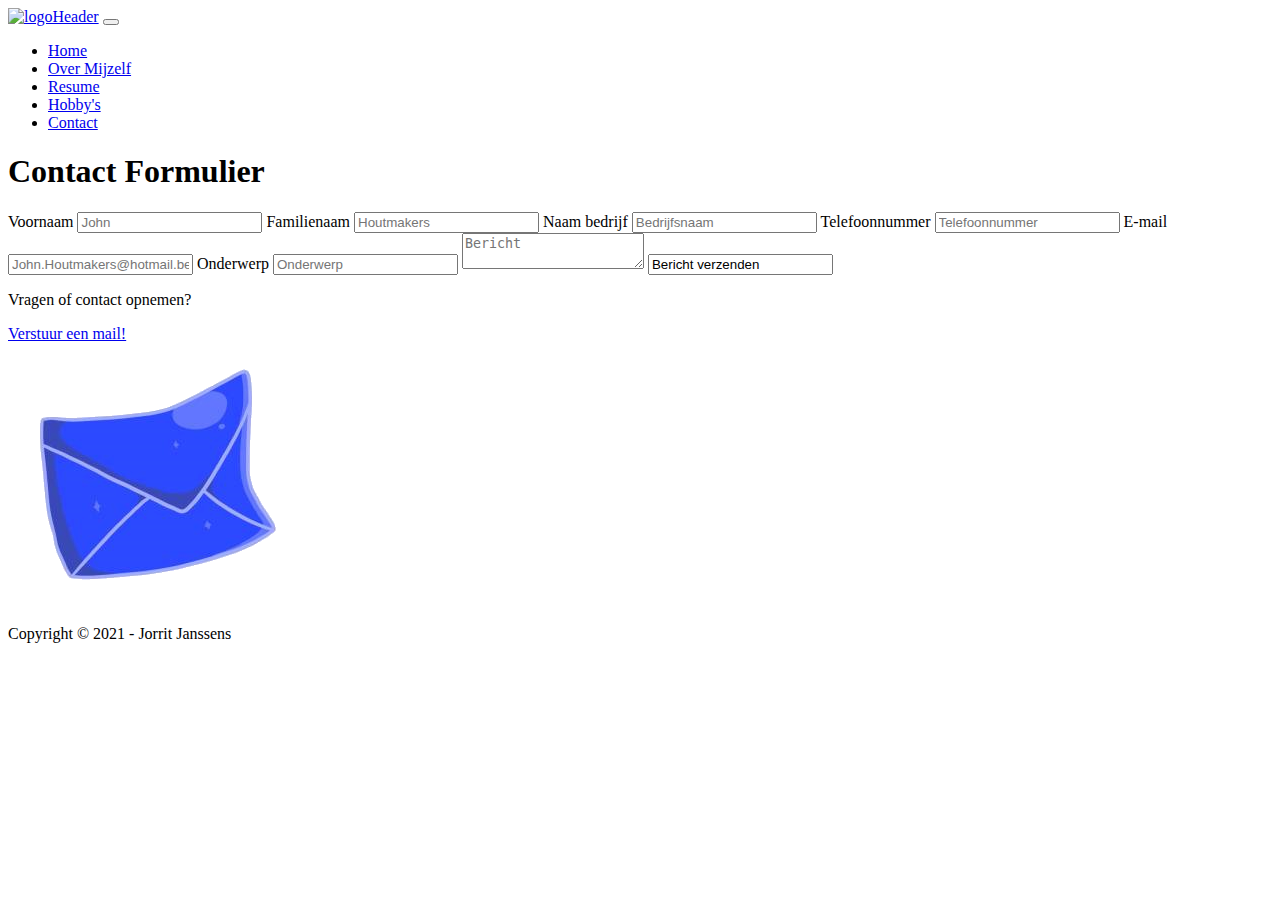
==== Project 2/contact.html @ 9310c8e8 "Website bestanden" ====
<!doctype html>
<html lang="nl">

<head>
    <meta charset="utf-8">
    <meta name="viewport" content="width=device-width, initial-scale=1">
    <link href="https://cdn.jsdelivr.net/npm/bootstrap@5.1.3/dist/css/bootstrap.min.css" rel="stylesheet" integrity="sha384-1BmE4kWBq78iYhFldvKuhfTAU6auU8tT94WrHftjDbrCEXSU1oBoqyl2QvZ6jIW3" crossorigin="anonymous">
    <link rel="stylesheet" href="/styles/default.css">
    <title>Contact - Portfolio Website</title>
</head>

<body>
    <nav class="navbar navbar-expand-md sticky-top navbar-dark navbar-custom ">
        <div class="container-fluid">
            <a class="navbar-brand" href="#"><img src="images/logoHeader" alt="logoHeader " title="logoWebsite "></a>
            <button class="navbar-toggler" type="button" data-bs-toggle="collapse" data-bs-target="#navbarSupportedContent" aria-controls="navbarSupportedContent" aria-expanded="false" aria-label="Toggle navigation">
                <span class="navbar-toggler-icon"></span>
            </button>
            <div class="collapse navbar-collapse" id="navbarSupportedContent">
                <ul class="navbar-nav me-auto mb-2 mb-lg-0">
                    <li class="nav-item">
                        <a class="nav-link" aria-current="page" href="/index.html">Home</a>
                    </li>
                    <li class="nav-item">
                        <a class="nav-link" href="/over_Mijzelf.html">Over Mijzelf</a>
                    </li>
                    <li class="nav-item">
                        <a class="nav-link" href="/resume.html">Resume</a>
                    </li>
                    <li class="nav-item">
                        <a class="nav-link" href="/hobby.html">Hobby's</a>
                    </li>
                    <li class="nav-item">
                        <a class="nav-link" href="/contact.html">Contact</a>
                </ul>
            </div>
        </div>
    </nav>
    <main>
        <section>
            <content>
                <h1>
                    Contact Formulier
                </h1>
                <form>
                    <label for="voornaam ">Voornaam</label>
                    <input type="text " id="voornaam " name="voornaam " placeholder="John ">

                    <label for="familienaam ">Familienaam</label>
                    <input type="text " id="familienaam " name="familienaam " placeholder="Houtmakers ">

                    <label for="bedrijfsnaam ">Naam bedrijf</label>
                    <input type="text " id="bedrijfsnaam " name="bedrijfsnaam " placeholder="Bedrijfsnaam ">

                    <label for="telefoonnummer ">Telefoonnummer</label>
                    <input type="text " id="telefoonnummer " name="telefoonnummer " placeholder="Telefoonnummer ">

                    <label for="email ">E-mail</label>
                    <input type="email " id="email " name="email " placeholder="John.Houtmakers@hotmail.be ">

                    <label for="onderwerp ">Onderwerp</label>
                    <input type="text " id="onderwerp " name="onderwerp " placeholder="Onderwerp ">

                    <textarea placeholder="Bericht "></textarea>
                    <input type="submit " value="Bericht verzenden ">
                </form>
            </content>
        </section>
    </main>
    <footer>
        <div class="container">
            <p>Vragen of contact opnemen?</p>
            <a href="mailto:r0896931@thomasmore.be " class="hyperlinks">
                <figcaption>Verstuur een mail!</figcaption><img src="images/iconMail.png " alt="iconMail " id="mailIcon" title="Verstuur een bericht "></a>
            <p>Copyright &copy; 2021 - Jorrit Janssens</p>
        </div>
    </footer>

    <script src="https://cdn.jsdelivr.net/npm/bootstrap@5.1.3/dist/js/bootstrap.bundle.min.js " integrity="sha384-ka7Sk0Gln4gmtz2MlQnikT1wXgYsOg+OMhuP+IlRH9sENBO0LRn5q+8nbTov4+1p " crossorigin="anonymous "></script>

</body>

</html>
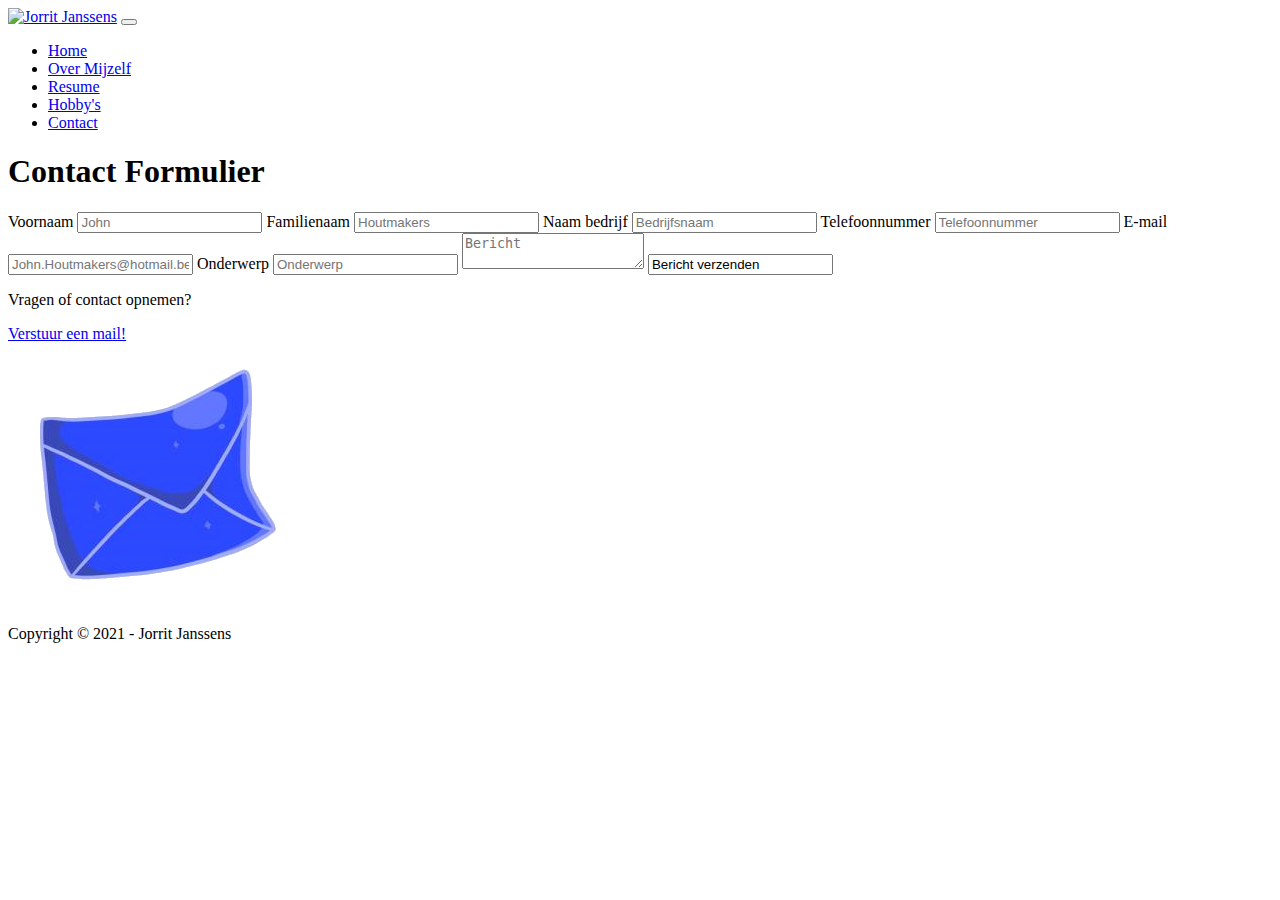
==== commit e3f48c9b: "Aanpassingen Website 22-12-2021 20:00-24:00" ====
--- a/Project 2/contact.html
+++ b/Project 2/contact.html
@@ -12,7 +12,7 @@
 <body>
     <nav class="navbar navbar-expand-md sticky-top navbar-dark navbar-custom ">
         <div class="container-fluid">
-            <a class="navbar-brand" href="#"><img src="images/logoHeader" alt="logoHeader " title="logoWebsite "></a>
+            <a class="navbar-brand" href="#"><img src="images/logoHeader" alt="Jorrit Janssens " title="logoWebsite "></a>
             <button class="navbar-toggler" type="button" data-bs-toggle="collapse" data-bs-target="#navbarSupportedContent" aria-controls="navbarSupportedContent" aria-expanded="false" aria-label="Toggle navigation">
                 <span class="navbar-toggler-icon"></span>
             </button>
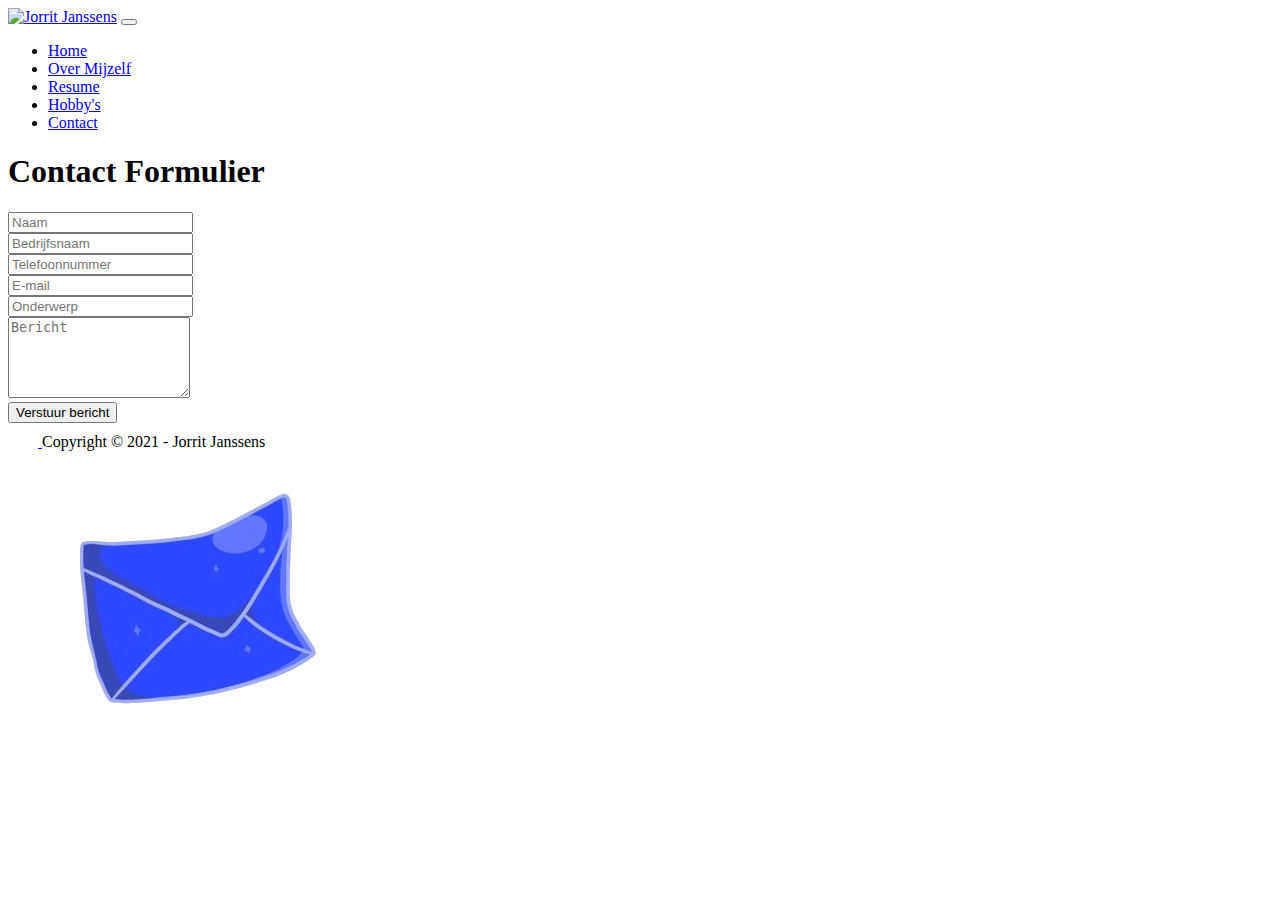
==== commit 66492c3a: "Aanpassingen Website 23-12-2021 (Contactformulier, Animatie, Images, footer)" ====
--- a/Project 2/contact.html
+++ b/Project 2/contact.html
@@ -39,43 +39,62 @@
     <main>
         <section>
             <content>
-                <h1>
-                    Contact Formulier
-                </h1>
-                <form>
-                    <label for="voornaam ">Voornaam</label>
-                    <input type="text " id="voornaam " name="voornaam " placeholder="John ">
-
-                    <label for="familienaam ">Familienaam</label>
-                    <input type="text " id="familienaam " name="familienaam " placeholder="Houtmakers ">
-
-                    <label for="bedrijfsnaam ">Naam bedrijf</label>
-                    <input type="text " id="bedrijfsnaam " name="bedrijfsnaam " placeholder="Bedrijfsnaam ">
-
-                    <label for="telefoonnummer ">Telefoonnummer</label>
-                    <input type="text " id="telefoonnummer " name="telefoonnummer " placeholder="Telefoonnummer ">
-
-                    <label for="email ">E-mail</label>
-                    <input type="email " id="email " name="email " placeholder="John.Houtmakers@hotmail.be ">
-
-                    <label for="onderwerp ">Onderwerp</label>
-                    <input type="text " id="onderwerp " name="onderwerp " placeholder="Onderwerp ">
-
-                    <textarea placeholder="Bericht "></textarea>
-                    <input type="submit " value="Bericht verzenden ">
-                </form>
+                <div class="container">
+                    <div class="text-center">
+                        <h1 class="mb-4">Contact Formulier</h1>
+                    </div>
+                    <div class="row justify-content-center text-center">
+                        <div class="col-lg-5 col-md-8 text-center">
+                            <div class="form">
+                                <form method="post" class="contactForm">
+                                    <div class="form-group mb-3">
+                                        <input type="text" name="name" class="form-control" id="name" placeholder="Naam" data-rule="minlen:4" data-msg="Geef tenminste 4 karakters!">
+                                        <div class="validation text-danger"></div>
+                                    </div>
+                                    <div class="form-group mb-3">
+                                        <input type="text" name="company" class="form-control" id="company" placeholder="Bedrijfsnaam" data-rule="minlen:3" data-msg="Geef tenminste 3 karakters!">
+                                        <div class="validation text-danger"></div>
+                                    </div>
+                                    <div class="form-group mb-3">
+                                        <input type="tel" name="phone" class="form-control" id="phone" placeholder="Telefoonnummer" data-rule="minlen:8" data-msg="Gelieve een Telefoonnummer in te vullen.">
+                                        <div class="validation text-danger"></div>
+                                    </div>
+                                    <div class="form-group mb-3">
+                                        <input type="email" class="form-control" name="email" id="email" placeholder="E-mail" data-rule="email" data-msg="Geef een valide e-mailadres in">
+                                        <div class="validation text-danger"></div>
+                                    </div>
+                                    <div class="form-group mb-3">
+                                        <input type="text" class="form-control" name="subject" id="subject" placeholder="Onderwerp" data-rule="minlen:4" data-msg="Geef op z'n minst 8 karakters in!">
+                                        <div class="validation text-danger"></div>
+                                    </div>
+                                    <div class="form-group mb-3">
+                                        <textarea class="form-control" name="message" rows="5" placeholder="Bericht"></textarea>
+                                    </div>
+                                    <div class="text-center text-danger">
+                                        <button type="submit" class="btn btn-primary btn-round-lg btn-xl">Verstuur bericht</button>
+                                    </div>
+                                </form>
+                            </div>
+                        </div>
+                    </div>
+                </div>
             </content>
         </section>
     </main>
-    <footer>
-        <div class="container">
-            <p>Vragen of contact opnemen?</p>
-            <a href="mailto:r0896931@thomasmore.be " class="hyperlinks">
-                <figcaption>Verstuur een mail!</figcaption><img src="images/iconMail.png " alt="iconMail " id="mailIcon" title="Verstuur een bericht "></a>
-            <p>Copyright &copy; 2021 - Jorrit Janssens</p>
+    <footer class="d-flex flex-wrap justify-content-between align-items-center py-3 my-4 border-top">
+        <div class="col-md-4 d-flex align-items-center">
+            <a href="/" class="mb-3 me-2 mb-md-0 text-muted text-decoration-none lh-1">
+                <svg class="bi" width="30" height="24"><use xlink:href="#bootstrap"></use></svg>
+            </a>
+            <span class="text-muted">Copyright &copy; 2021 - Jorrit Janssens</span>
         </div>
+        <ul class="nav col-md-5 justify-content-end list-unstyled d-flex">
+            <a href="mailto:r0896931@thomasmore.be " class="icons ml-2">
+                <img src="images/iconMail.png " alt="iconMail " title="Verstuur een bericht "></a>
+            <a class="icons" href="# "><i class="bi bi-linkedin "></i></a>
+            <a class="icons" href="# "><i class="bi bi-discord "></i></a>
+        </ul>
     </footer>
-
     <script src="https://cdn.jsdelivr.net/npm/bootstrap@5.1.3/dist/js/bootstrap.bundle.min.js " integrity="sha384-ka7Sk0Gln4gmtz2MlQnikT1wXgYsOg+OMhuP+IlRH9sENBO0LRn5q+8nbTov4+1p " crossorigin="anonymous "></script>
 
 </body>
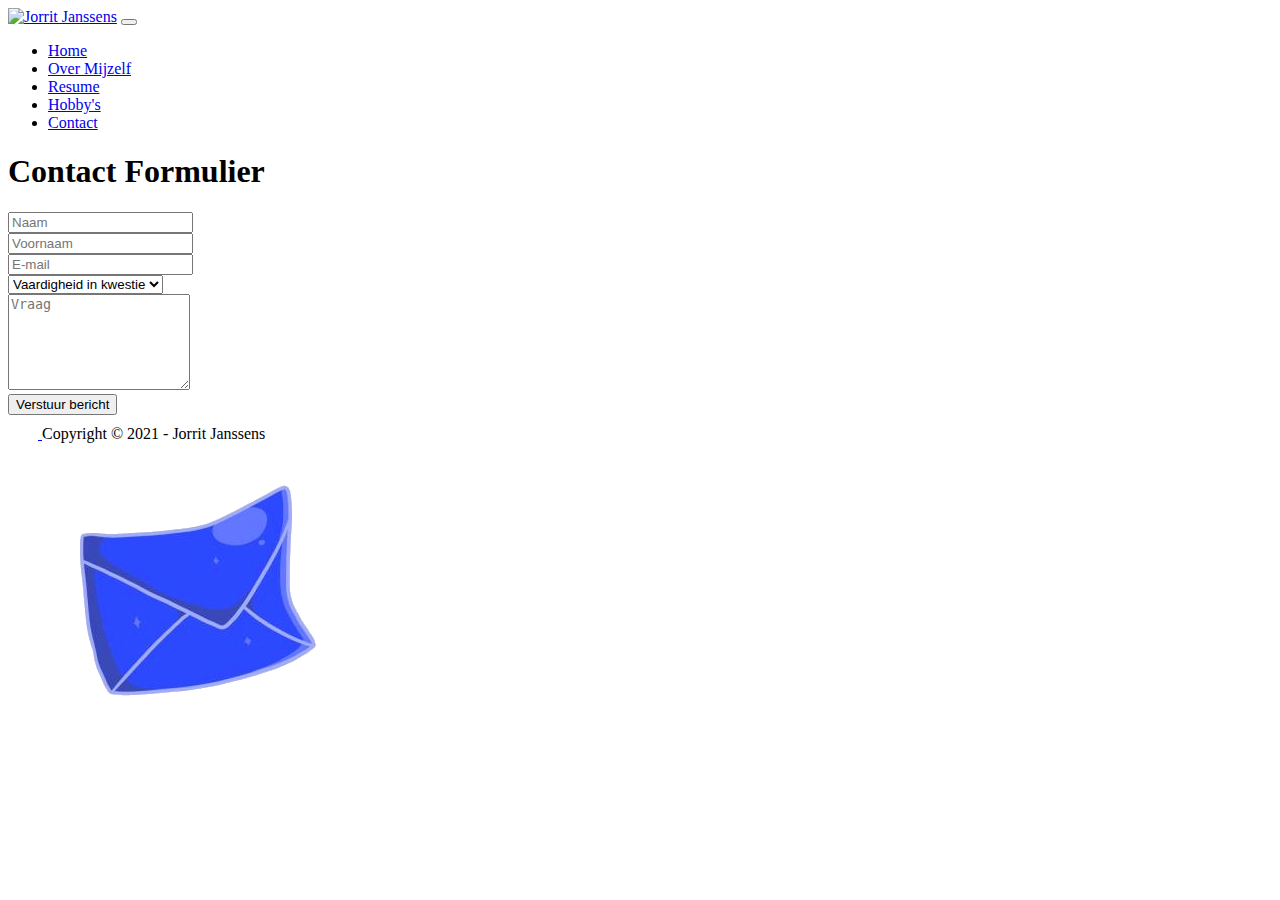
==== commit 526254ca: "Vanalles" ====
--- a/Project 2/contact.html
+++ b/Project 2/contact.html
@@ -12,7 +12,7 @@
 <body>
     <nav class="navbar navbar-expand-md sticky-top navbar-dark navbar-custom ">
         <div class="container-fluid">
-            <a class="navbar-brand" href="#"><img src="images/logoHeader" alt="Jorrit Janssens " title="logoWebsite "></a>
+            <a class="navbar-brand" href="/index.html"><img src="images/logoHeader" alt="Jorrit Janssens " title="logoWebsite "></a>
             <button class="navbar-toggler" type="button" data-bs-toggle="collapse" data-bs-target="#navbarSupportedContent" aria-controls="navbarSupportedContent" aria-expanded="false" aria-label="Toggle navigation">
                 <span class="navbar-toggler-icon"></span>
             </button>
@@ -48,30 +48,32 @@
                             <div class="form">
                                 <form method="post" class="contactForm">
                                     <div class="form-group mb-3">
-                                        <input type="text" name="name" class="form-control" id="name" placeholder="Naam" data-rule="minlen:4" data-msg="Geef tenminste 4 karakters!">
+                                        <input type="text" required name="naam" class="form-control" id="naam" placeholder="Naam">
                                         <div class="validation text-danger"></div>
                                     </div>
                                     <div class="form-group mb-3">
-                                        <input type="text" name="company" class="form-control" id="company" placeholder="Bedrijfsnaam" data-rule="minlen:3" data-msg="Geef tenminste 3 karakters!">
+                                        <input type="text" required name="voornaam" class="form-control" id="voornaam" placeholder="Voornaam">
                                         <div class="validation text-danger"></div>
                                     </div>
                                     <div class="form-group mb-3">
-                                        <input type="tel" name="phone" class="form-control" id="phone" placeholder="Telefoonnummer" data-rule="minlen:8" data-msg="Gelieve een Telefoonnummer in te vullen.">
+                                        <input type="email" input pattern="/^[a-zA-Z0-9.!#$%&'*+/=?^_`{|}~-]+@[a-zA-Z0-9-]+(?:\.[a-zA-Z0-9-]+)*$/" required class="form-control" name="email" id="email" placeholder="E-mail" data-rule="email" data-msg="Geef een geldig e-mailadres op.">
                                         <div class="validation text-danger"></div>
                                     </div>
+                                    <select class="form-select form-select-lg mb-3" aria-label=".form-select-lg">
+                                        <option selected>Vaardigheid in kwestie</option>
+                                        <option value="HTML">HTML</option>
+                                        <option value="CSS">CSS</option>
+                                        <option value="C# Console">C# Console</option>
+                                        <option value="C# WPF">C# WPF</option>
+                                        <option value="Asp.net">Asp.net</option>
+                                        <option value="Git">Git</option>
+                                    </select>
                                     <div class="form-group mb-3">
-                                        <input type="email" class="form-control" name="email" id="email" placeholder="E-mail" data-rule="email" data-msg="Geef een valide e-mailadres in">
-                                        <div class="validation text-danger"></div>
-                                    </div>
-                                    <div class="form-group mb-3">
-                                        <input type="text" class="form-control" name="subject" id="subject" placeholder="Onderwerp" data-rule="minlen:4" data-msg="Geef op z'n minst 8 karakters in!">
-                                        <div class="validation text-danger"></div>
-                                    </div>
-                                    <div class="form-group mb-3">
-                                        <textarea class="form-control" name="message" rows="5" placeholder="Bericht"></textarea>
+                                        <textarea class="form-control" name="vraag" rows="6" placeholder="Vraag"></textarea>
                                     </div>
                                     <div class="text-center text-danger">
-                                        <button type="submit" class="btn btn-primary btn-round-lg btn-xl">Verstuur bericht</button>
+                                        <button type="submit" class="btn btn-primary btn-round-lg btn-xl">Verstuur
+                                            bericht</button>
                                     </div>
                                 </form>
                             </div>
@@ -81,10 +83,12 @@
             </content>
         </section>
     </main>
-    <footer class="d-flex flex-wrap justify-content-between align-items-center py-3 my-4 border-top">
+    <footer class="d-flex flex-wrap justify-content-between align-items-center py-3 border-top">
         <div class="col-md-4 d-flex align-items-center">
             <a href="/" class="mb-3 me-2 mb-md-0 text-muted text-decoration-none lh-1">
-                <svg class="bi" width="30" height="24"><use xlink:href="#bootstrap"></use></svg>
+                <svg class="bi" width="30" height="24">
+                    <use xlink:href="#bootstrap"></use>
+                </svg>
             </a>
             <span class="text-muted">Copyright &copy; 2021 - Jorrit Janssens</span>
         </div>
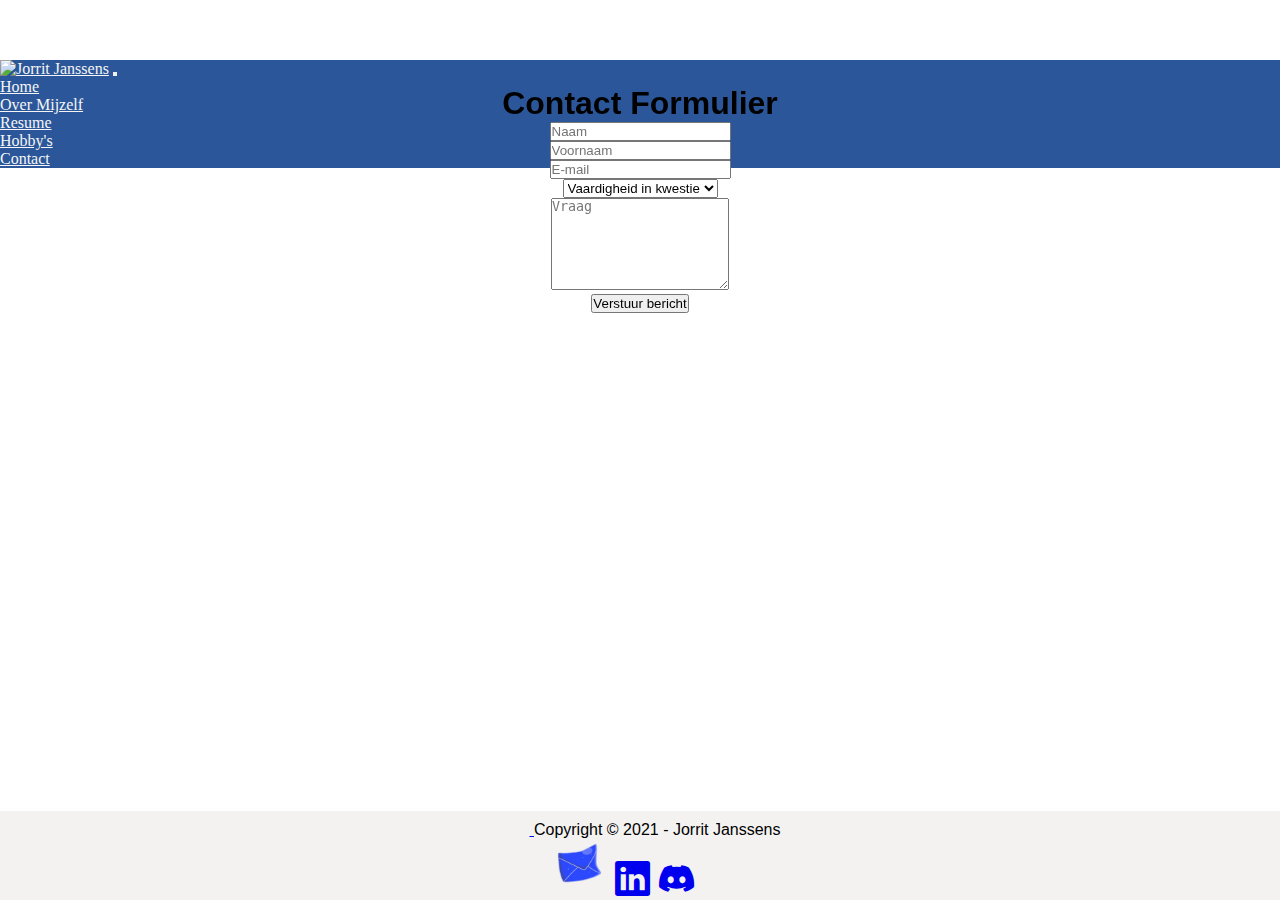
==== commit 1f48065a: "De laatste commits voor dit project binnen de school." ====
--- a/Project 2/contact.html
+++ b/Project 2/contact.html
@@ -5,33 +5,33 @@
     <meta charset="utf-8">
     <meta name="viewport" content="width=device-width, initial-scale=1">
     <link href="https://cdn.jsdelivr.net/npm/bootstrap@5.1.3/dist/css/bootstrap.min.css" rel="stylesheet" integrity="sha384-1BmE4kWBq78iYhFldvKuhfTAU6auU8tT94WrHftjDbrCEXSU1oBoqyl2QvZ6jIW3" crossorigin="anonymous">
-    <link rel="stylesheet" href="/styles/default.css">
+    <link rel="stylesheet" href="styles/default.css">
     <title>Contact - Portfolio Website</title>
 </head>
 
 <body>
     <nav class="navbar navbar-expand-md sticky-top navbar-dark navbar-custom ">
         <div class="container-fluid">
-            <a class="navbar-brand" href="/index.html"><img src="images/logoHeader" alt="Jorrit Janssens " title="logoWebsite "></a>
+            <a class="navbar-brand" href="index.html"><img src="images/logoHeader" alt="Jorrit Janssens " title="logoWebsite "></a>
             <button class="navbar-toggler" type="button" data-bs-toggle="collapse" data-bs-target="#navbarSupportedContent" aria-controls="navbarSupportedContent" aria-expanded="false" aria-label="Toggle navigation">
                 <span class="navbar-toggler-icon"></span>
             </button>
             <div class="collapse navbar-collapse" id="navbarSupportedContent">
                 <ul class="navbar-nav me-auto mb-2 mb-lg-0">
                     <li class="nav-item">
-                        <a class="nav-link" aria-current="page" href="/index.html">Home</a>
+                        <a class="nav-link" aria-current="page" href="index.html">Home</a>
                     </li>
                     <li class="nav-item">
-                        <a class="nav-link" href="/over_Mijzelf.html">Over Mijzelf</a>
+                        <a class="nav-link" href="over_Mijzelf.html">Over Mijzelf</a>
                     </li>
                     <li class="nav-item">
-                        <a class="nav-link" href="/resume.html">Resume</a>
+                        <a class="nav-link" href="resume.html">Resume</a>
                     </li>
                     <li class="nav-item">
-                        <a class="nav-link" href="/hobby.html">Hobby's</a>
+                        <a class="nav-link" href="hobby.html">Hobby's</a>
                     </li>
                     <li class="nav-item">
-                        <a class="nav-link" href="/contact.html">Contact</a>
+                        <a class="nav-link" href="contact.html">Contact</a>
                 </ul>
             </div>
         </div>
@@ -56,11 +56,11 @@
                                         <div class="validation text-danger"></div>
                                     </div>
                                     <div class="form-group mb-3">
-                                        <input type="email" input pattern="/^[a-zA-Z0-9.!#$%&'*+/=?^_`{|}~-]+@[a-zA-Z0-9-]+(?:\.[a-zA-Z0-9-]+)*$/" required class="form-control" name="email" id="email" placeholder="E-mail" data-rule="email" data-msg="Geef een geldig e-mailadres op.">
+                                        <input type="email" pattern="[a-z0-9._%+-]+@[a-z0-9.-]+\.[a-z]{2,4}$" required class="form-control" name="email" id="email" placeholder="E-mail">
                                         <div class="validation text-danger"></div>
                                     </div>
                                     <select class="form-select form-select-lg mb-3" aria-label=".form-select-lg">
-                                        <option selected>Vaardigheid in kwestie</option>
+                                        <option disabled value="default" selected>Vaardigheid in kwestie</option>
                                         <option value="HTML">HTML</option>
                                         <option value="CSS">CSS</option>
                                         <option value="C# Console">C# Console</option>
@@ -86,17 +86,16 @@
     <footer class="d-flex flex-wrap justify-content-between align-items-center py-3 border-top">
         <div class="col-md-4 d-flex align-items-center">
             <a href="/" class="mb-3 me-2 mb-md-0 text-muted text-decoration-none lh-1">
-                <svg class="bi" width="30" height="24">
-                    <use xlink:href="#bootstrap"></use>
-                </svg>
+                <svg class="bi" width="30" height="24"></svg>
             </a>
             <span class="text-muted">Copyright &copy; 2021 - Jorrit Janssens</span>
         </div>
         <ul class="nav col-md-5 justify-content-end list-unstyled d-flex">
-            <a href="mailto:r0896931@thomasmore.be " class="icons ml-2">
+            <a href="mailto:r0896931@thomasmore.be " class="icons">
                 <img src="images/iconMail.png " alt="iconMail " title="Verstuur een bericht "></a>
             <a class="icons" href="# "><i class="bi bi-linkedin "></i></a>
             <a class="icons" href="# "><i class="bi bi-discord "></i></a>
+            <svg class="bi" width="30" height="24"></svg>
         </ul>
     </footer>
     <script src="https://cdn.jsdelivr.net/npm/bootstrap@5.1.3/dist/js/bootstrap.bundle.min.js " integrity="sha384-ka7Sk0Gln4gmtz2MlQnikT1wXgYsOg+OMhuP+IlRH9sENBO0LRn5q+8nbTov4+1p " crossorigin="anonymous "></script>
--- a/Project 2/styles/default.css
+++ b/Project 2/styles/default.css
@@ -0,0 +1,213 @@
+                @import url("https://cdn.jsdelivr.net/npm/bootstrap-icons@1.7.1/font/bootstrap-icons.css");
+                * {
+                    margin: 0;
+                    padding: 0;
+                    box-sizing: border-box;
+                }
+                
+                 :root {
+                    --bg-color: white;
+                    --footer-color: #f3f2f1;
+                    --generalText-color: black;
+                    --typewriterSpeed: 3s;
+                    --typewriterCharacters: 24;
+                }
+                
+                .navbar-custom {
+                    background-color: #2b579a;
+                    position: fixed;
+                    width: 100%;
+                }
+                
+                .navbar-custom .navbar-brand,
+                .navbar-custom .nav-link,
+                .navbar-custom .navbar-nav .nav-link {
+                    color: whitesmoke;
+                }
+                
+                .navbar-custom .navbar-nav .nav-link:focus,
+                .navbar-custom .navbar-nav .nav-link:hover {
+                    color: thistle;
+                }
+                
+                main {
+                    position: relative;
+                    font-family: Arial, Helvetica, sans-serif;
+                    text-align: center;
+                    flex: 1 0 auto;
+                    margin-top: 25px;
+                }
+                
+                body {
+                    background: var(--bg-color);
+                    padding-top: 60px;
+                    display: flex;
+                    flex-direction: column;
+                    height: 100vh;
+                    margin: 0;
+                    overflow-x: hidden;
+                }
+                
+                .kader img {
+                    display: block;
+                    width: 33.33%;
+                    min-height: 100%;
+                    float: left;
+                }
+                
+                ul.opsomming li {
+                    text-align: left;
+                    list-style-position: inside;
+                    padding: 5px;
+                }
+                
+                h2 {
+                    margin-top: 20px;
+                }
+                
+                ul.opsomming {
+                    display: inline-block;
+                    padding: 10px;
+                }
+                
+                .container {
+                    margin-bottom: 50px;
+                }
+                
+                .icons {
+                    font-size: 35px;
+                    margin: 2px;
+                }
+                
+                .icons img {
+                    width: 55px;
+                    margin-bottom: 5px;
+                }
+                
+                .icons img:hover {
+                    opacity: 75%;
+                }
+                
+                #footer {
+                    padding-top: 20px;
+                }
+                
+                footer {
+                    position: relative;
+                    text-align: center;
+                    font-family: Arial, Helvetica, sans-serif;
+                    background: var(--footer-color);
+                    clear: both;
+                    margin-top: 30px;
+                }
+                
+                .hyperlinks {
+                    text-decoration: none;
+                }
+                
+                #welcome {
+                    font-size: 25px;
+                    position: relative;
+                    font-family: Verdana, Geneva, Tahoma, sans-serif;
+                    position: relative;
+                    text-align: center;
+                }
+                
+                @media screen and (max-width:767px) {
+                    #subtitle {
+                        font-size: clamp(0.33rem, 1vw + 0.33rem, 1.33rem);
+                    }
+                    .kader img {
+                        display: block;
+                        clear: both;
+                        width: 100%;
+                    }
+                    .koken,
+                    .carousel-inner .koken img {
+                        width: 100%;
+                        height: 100%;
+                    }
+                }
+                
+                @media screen and (min-width:768px) {
+                    #welcome {
+                        font-size: 35px;
+                    }
+                    .kader img:focus,
+                    .kader img:hover {
+                        color: var(--generalText-color);
+                        font-size: 25px;
+                        font-weight: 400;
+                        opacity: 1;
+                        transform: translateY(3rem);
+                        animation: fadeIn 2s ease calc(var(--typewriterSpeed) + 1s) forwards;
+                    }
+                    .carousel-caption {
+                        font-size: 64px;
+                    }
+                    @keyframes fadeIn {
+                        to {
+                            opacity: 0.6s;
+                            transform: translateY(0);
+                        }
+                    }
+                }
+                
+                #welcome::before,
+                #welcome::after {
+                    content: "";
+                    position: absolute;
+                    text-align: center;
+                    top: 0;
+                    right: 0;
+                    bottom: 0;
+                    left: 0;
+                }
+                
+                #welcome::before {
+                    background: var(--bg-color);
+                    animation: typewriter var(--typewriterSpeed) steps(var(--typewriterCharacters)) 1s forwards;
+                }
+                
+                #welcome::after {
+                    width: 0.125em;
+                    background: var(--generalText-color);
+                    animation: typewriter var(--typewriterSpeed) steps(var(--typewriterCharacters)) 1s forwards, blink 750ms steps(var(--typewriterCharacters)) infinite;
+                }
+                
+                @keyframes typewriter {
+                    to {
+                        left: 100%;
+                    }
+                }
+                
+                @keyframes blink {
+                    to {
+                        background: transparent;
+                    }
+                }
+                
+                .subtitle {
+                    color: var(--generalText-color);
+                    font-size: 25px;
+                    font-weight: 400;
+                    opacity: 0;
+                    transform: translateX(-3rem);
+                    animation: fadeInLeft 2s ease calc(var(--typewriterSpeed) + 1s) forwards;
+                }
+                
+                @keyframes fadeInLeft {
+                    to {
+                        opacity: 1;
+                        transform: translateY(0);
+                    }
+                }
+                
+                .card img {
+                    width: 100%;
+                }
+                
+                .carousel-caption {
+                    color: var(--generalText-color);
+                    font-size: 18px;
+                }